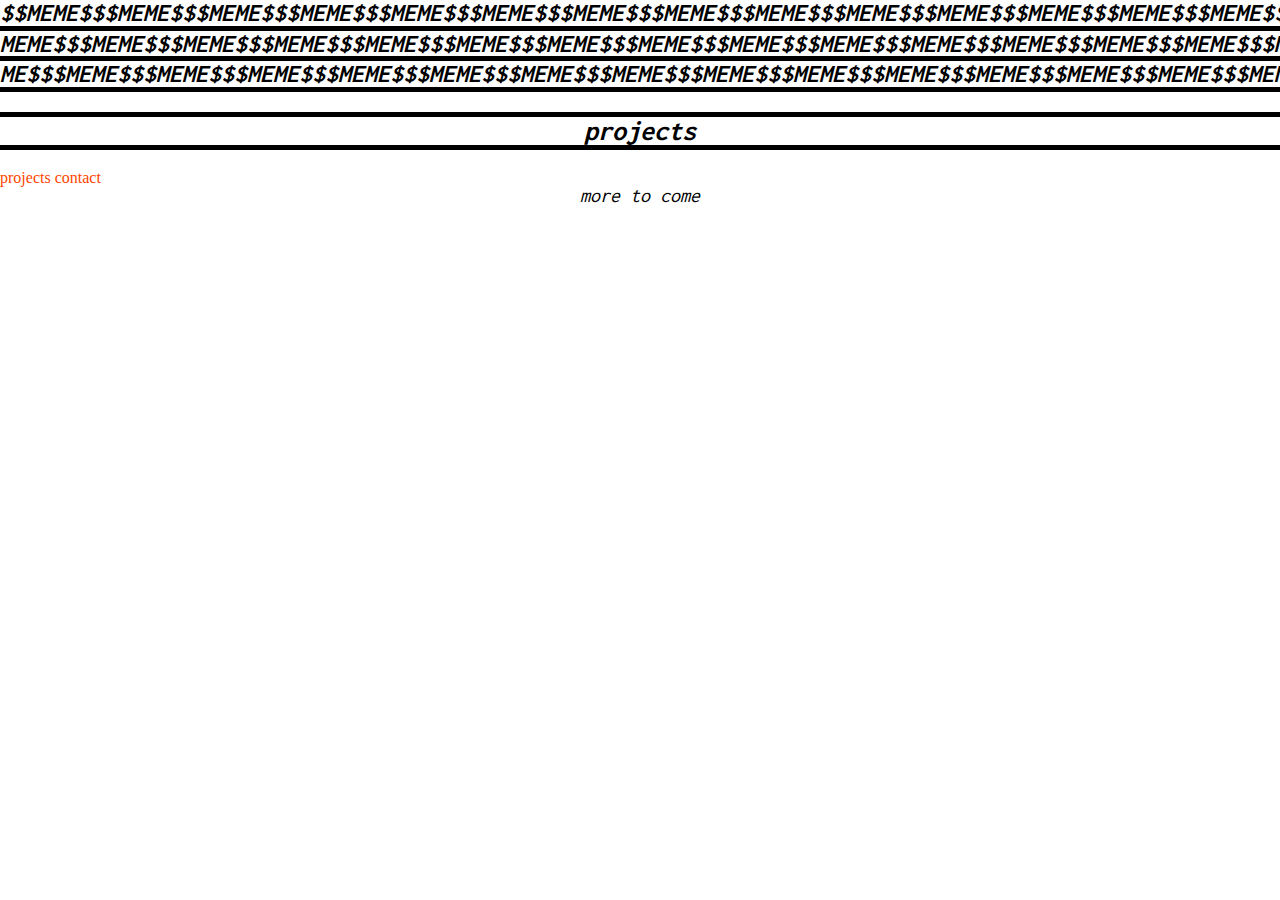
==== contact.html @ 665ffddd "new pages" ====
<!DOCTYPE html>
<html lang="en">
<head>
    <meta charset="UTF-8">
    <meta name="viewport" content="width=device-width, initial-scale=1.0">
    <meta http-equiv="X-UA-Compatible" content="ie=edge">
    <title>@Projects - Hippolyte Dubois</title>

    <link rel="stylesheet" href="./reset.css">
    <link href="https://fonts.googleapis.com/css?family=Inconsolata:400,700" rel="stylesheet">
    <link rel="stylesheet" href="./style.css">
    <script type="text/javascript" src="./script.js" ></script>

</head>
<body onload="display()">
    <p class="bandeau"></p><p class="bandeau"></p><p class="bandeau"></p>

    <div class="container-center">
        <div id="name">
            <h2>projects</h2>
        </div>

        <div id="menu">
            <a href="./projects.html">projects</a>
            <a href="./contact.html">contact</a>
        </div>

        <p class="text">
            more to come
        </p>
    </div>

</body>
</html>
---- style.css ----
.bandeau{
    font-family: 'Inconsolata', monospace;
    font-weight: bolder;
    font-style: italic;
    width: 100%;
    border-bottom: solid black 5px ;
    font-size: 2vw;
}

a{
    color: orangered;
    text-decoration: none;
}

#container-center{
    width: 100vw;
}

.text{
    font-family: 'Inconsolata', monospace;
    font-style: italic;
    width: 100%;
    text-align: center;
    font-size: 15pt;
    width: 70%;
    margin-left: 15%;
    margin-right: 15%; 
    margin-bottom: 2vh;
}

#kptn{
    font-family: 'Inconsolata', monospace;
    font-weight: bolder;
    font-style: italic;
    width: 100%;
    text-align: center;
    font-size: 5vw;
}

#name{
    width: 100%;
    margin-top: 20px;
    margin-bottom: 20px;
    border-bottom: solid black 5px ;
    border-top: solid black 5px ;
}

#name h2{
    font-family: 'Inconsolata', monospace;
    font-weight: bold;
    font-style: italic;
    width: 100%;
    text-align: center;
    font-size: 2.19vw;
}

#img-me{
    width: 20%;
    margin-left: 40%;
    margin-right: 40%;
    margin-top: 20px;
    margin-bottom: 20px;
}
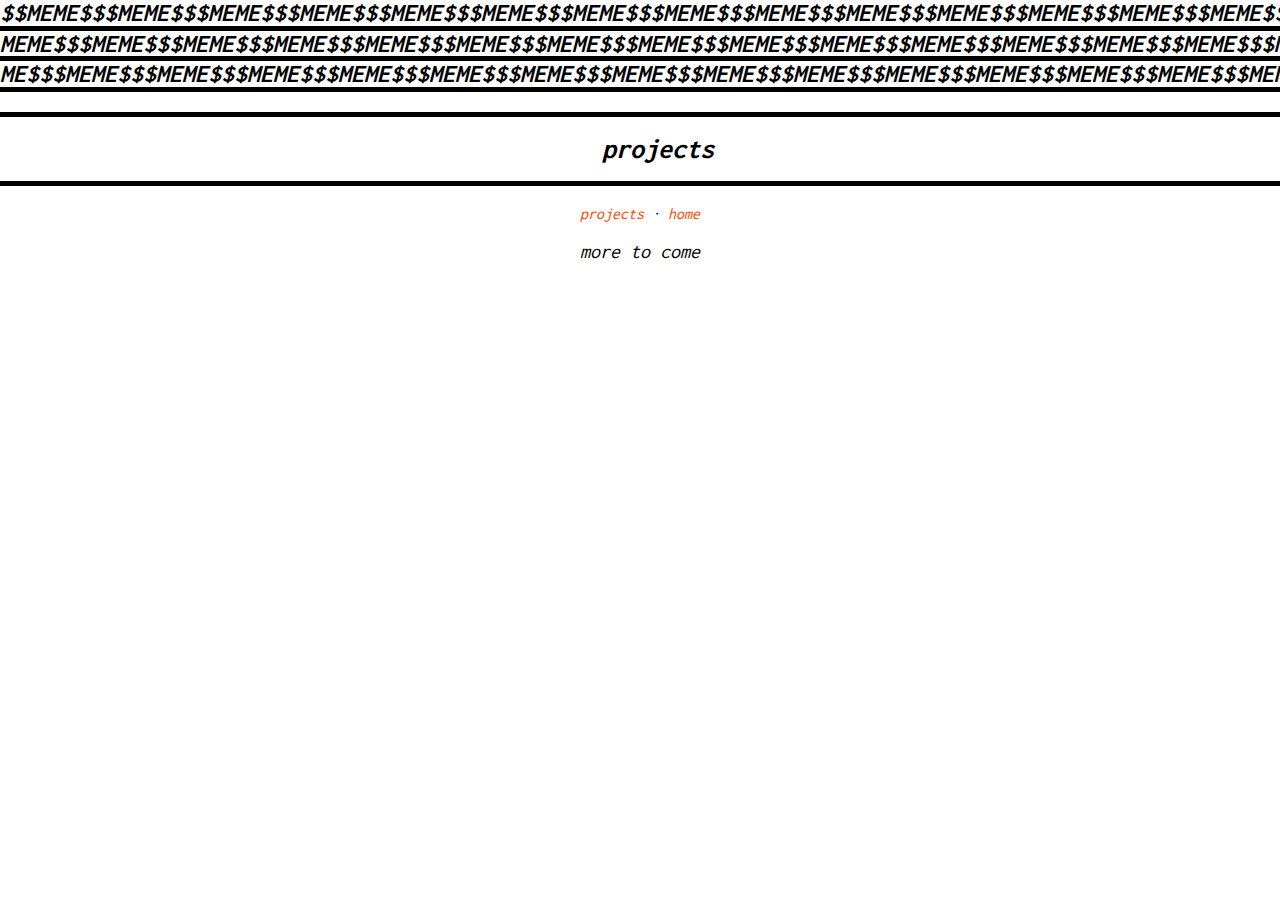
==== commit b6d453d9: "new pages" ====
--- a/contact.html
+++ b/contact.html
@@ -22,7 +22,8 @@
 
         <div id="menu">
             <a href="./projects.html">projects</a>
-            <a href="./contact.html">contact</a>
+             · 
+            <a href="./index.html">home</a>
         </div>
 
         <p class="text">
--- a/style.css
+++ b/style.css
@@ -1,3 +1,8 @@
+html{
+    font-family: 'Inconsolata', monospace;
+    font-style: italic;
+}
+
 .bandeau{
     font-family: 'Inconsolata', monospace;
     font-weight: bolder;
@@ -14,6 +19,12 @@
 
 #container-center{
     width: 100vw;
+}
+
+#menu{
+    width: 100%;
+    text-align: center;
+    margin-bottom: 20px;
 }
 
 .text{
@@ -38,6 +49,7 @@
 }
 
 #name{
+    padding: 2vh;
     width: 100%;
     margin-top: 20px;
     margin-bottom: 20px;
@@ -58,6 +70,5 @@
     width: 20%;
     margin-left: 40%;
     margin-right: 40%;
-    margin-top: 20px;
     margin-bottom: 20px;
 }